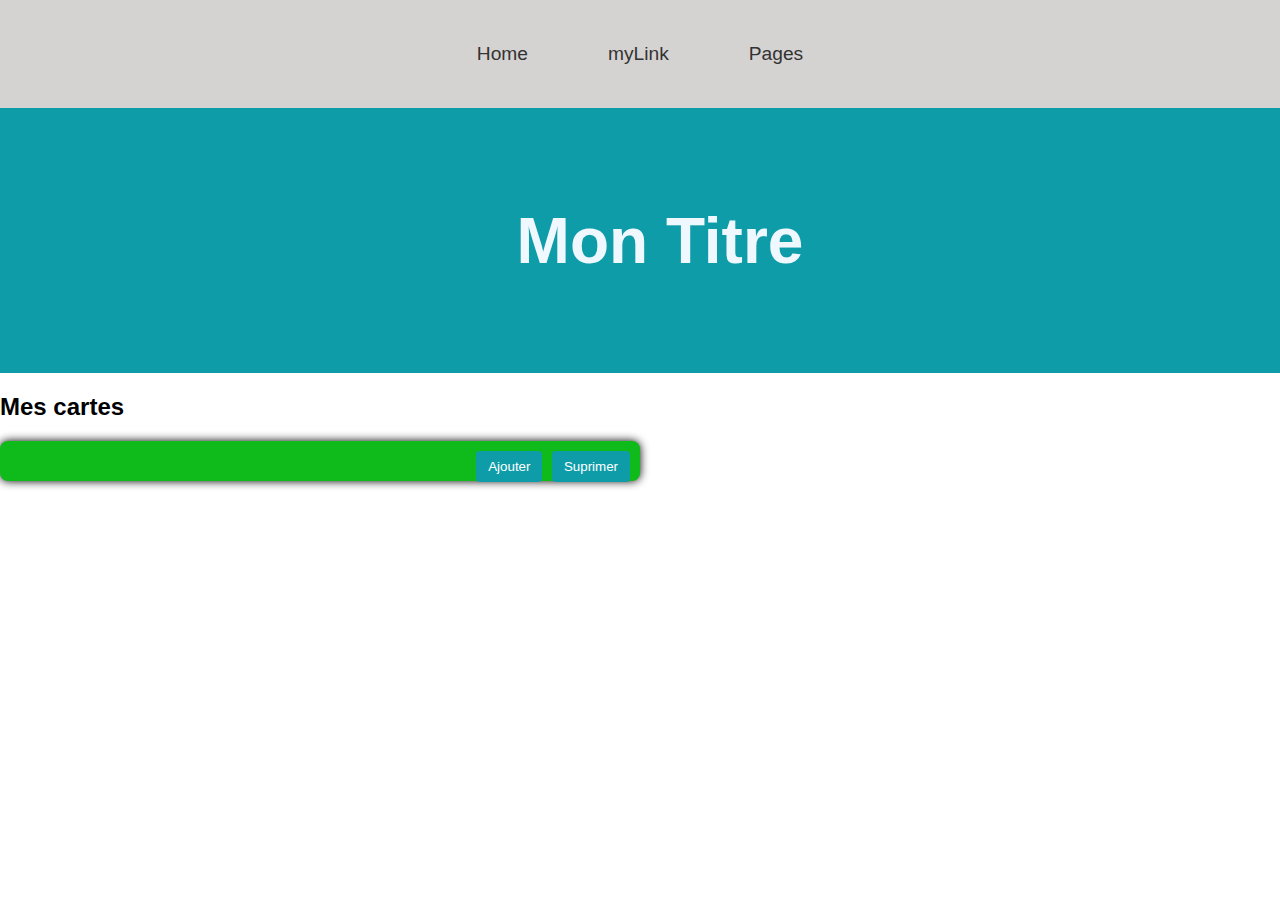
==== exo-js.html @ 2f05b376 "add and delete card by JS" ====
<!DOCTYPE html>
<html lang="fr">
  <head>
    <meta charset="UTF-8" />
    <meta name="viewport" content="width=device-width, initial-scale=1.0" />
    <title>Document</title>
    <link rel="stylesheet" href="/assets/nav.css" />
    <link rel="stylesheet" href="/assets/exo.css" />
  </head>
  <body>
    <nav>
      <ul>
        <li><a href="#hero">Home</a></li>
        <li><a href="#cours">myLink</a></li>
        <li><a href="#plus">Pages</a></li>
      </ul>
    </nav>

    <header class="titre" id="hero">
      <h1>Mon Titre</h1>
    </header>
    <h2>Mes cartes</h2>
    <section class="parent-div" id="parent">
      <div class="button-container">
        <a href=""><button id="ajouter">Ajouter</button></a>
        <a href=""><button id="supprimer">Suprimer</button></a>
      </div>
    </section>
  </body>
  <script src="/assets/app.js"></script>
</html>
---- assets/nav.css ----
nav{
    width: 100%;
    height: 12vh;
    background:#d5d2d2;
    display: flex;
    align-items: center;
    justify-content: center;
    flex-direction: column;
    font-size: 1.2rem;
}
nav ul {
    list-style: none;
    padding: 0;
    display: flex;
    justify-content: center;
    gap: 5rem;
}
nav a {
    text-decoration: none;
    color: #333;
}
---- assets/exo.css ----
body {
  font-family: "montserrat", sans-serif;
  margin: 0;
  padding: 0;
  text-decoration: none;
  box-sizing: border-box;
  overflow-x: hidden;
}
.titre {
  background-color: #0f9ca9;
  padding: 20px;
  color: aliceblue;
  width: 100%;
  height: 25vh;
  font-size: 2rem;
  display: flex;
  align-items: center;
  justify-content: center;
  flex-direction: column;
}

.card {
  width: 300px;
  background:chocolate;
  color:#000;
  border: 1px solid bisque;
  border-radius: 5%;
  padding: 20px;
  margin: 10px;
}

.parent-div {
  position: relative;
  background: rgb(14, 187, 26);
  padding: 20px;
  border-radius: 8px;
  box-shadow: 0 0 10px #000;
  width: 80%;
  max-width: 600px;
  margin-top: 20px;
}
.button-container {
  position: absolute;
  top: 10px;
  right: 10px;
}
.button-container button {
  padding: 8px 12px;
  margin-left: 5px;
  border: none;
  background: #0f9ca9;
  color: white;
  border-radius: 4px;
  cursor: pointer;
}
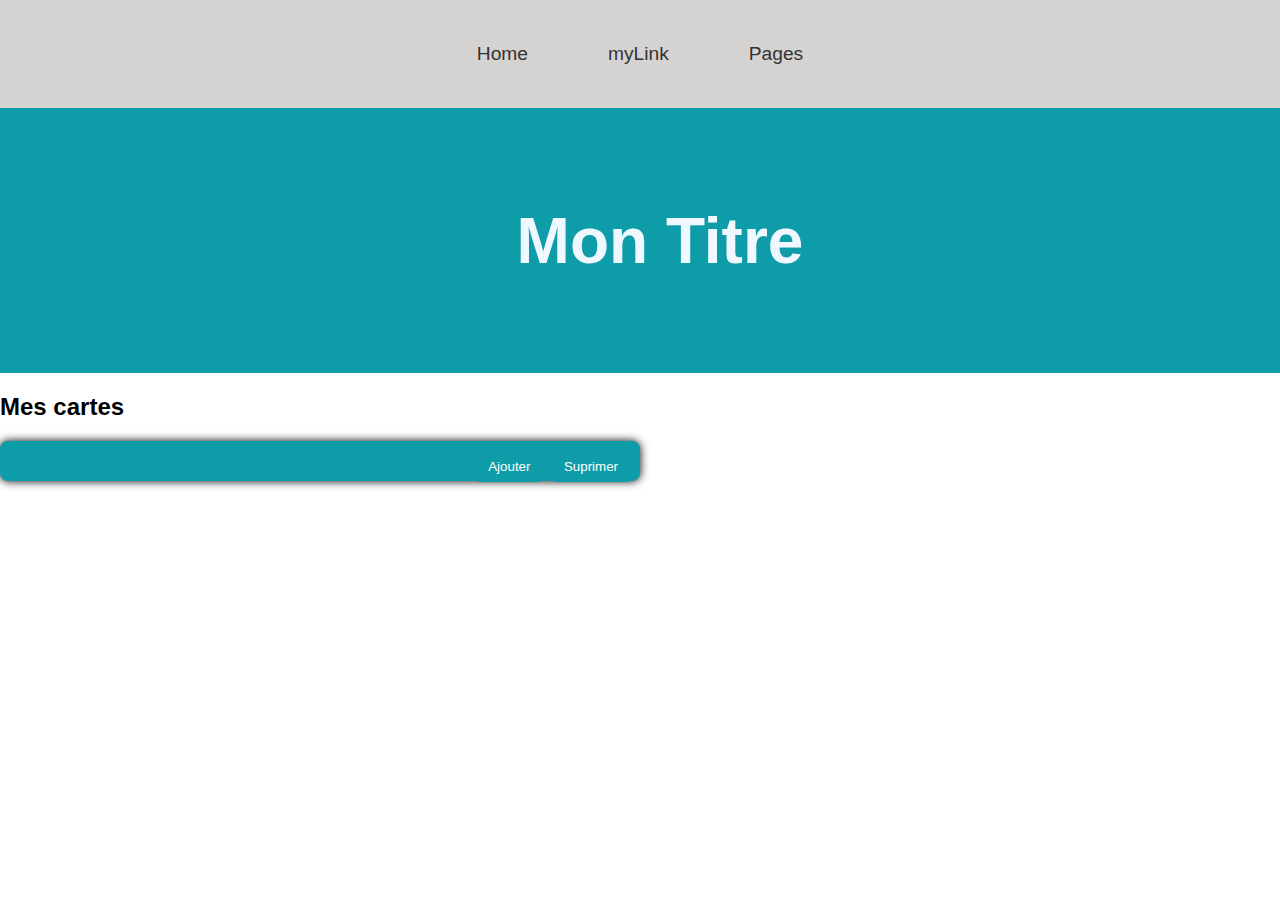
==== commit 932e6334: "improvisation of js" ====
--- a/exo-js.html
+++ b/exo-js.html
@@ -22,10 +22,13 @@
     <h2>Mes cartes</h2>
     <section class="parent-div" id="parent">
       <div class="button-container">
-        <a href=""><button id="ajouter">Ajouter</button></a>
-        <a href=""><button id="supprimer">Suprimer</button></a>
+        <button id="ajouter">Ajouter</button>
+        <button id="supprimer">Suprimer</button>
       </div>
+      <div class="cont"></div>
     </section>
+
+
   </body>
   <script src="/assets/app.js"></script>
 </html>
--- a/assets/nav.css
+++ b/assets/nav.css
@@ -14,6 +14,7 @@
     display: flex;
     justify-content: center;
     gap: 5rem;
+     flex-wrap: wrap;
 }
 nav a {
     text-decoration: none;
--- a/assets/exo.css
+++ b/assets/exo.css
@@ -31,14 +31,16 @@
 
 .parent-div {
   position: relative;
-  background: rgb(14, 187, 26);
+   background: #0f9ca9;
   padding: 20px;
   border-radius: 8px;
   box-shadow: 0 0 10px #000;
-  width: 80%;
+  width: 100%;
   max-width: 600px;
   margin-top: 20px;
+  
 }
+
 .button-container {
   position: absolute;
   top: 10px;
